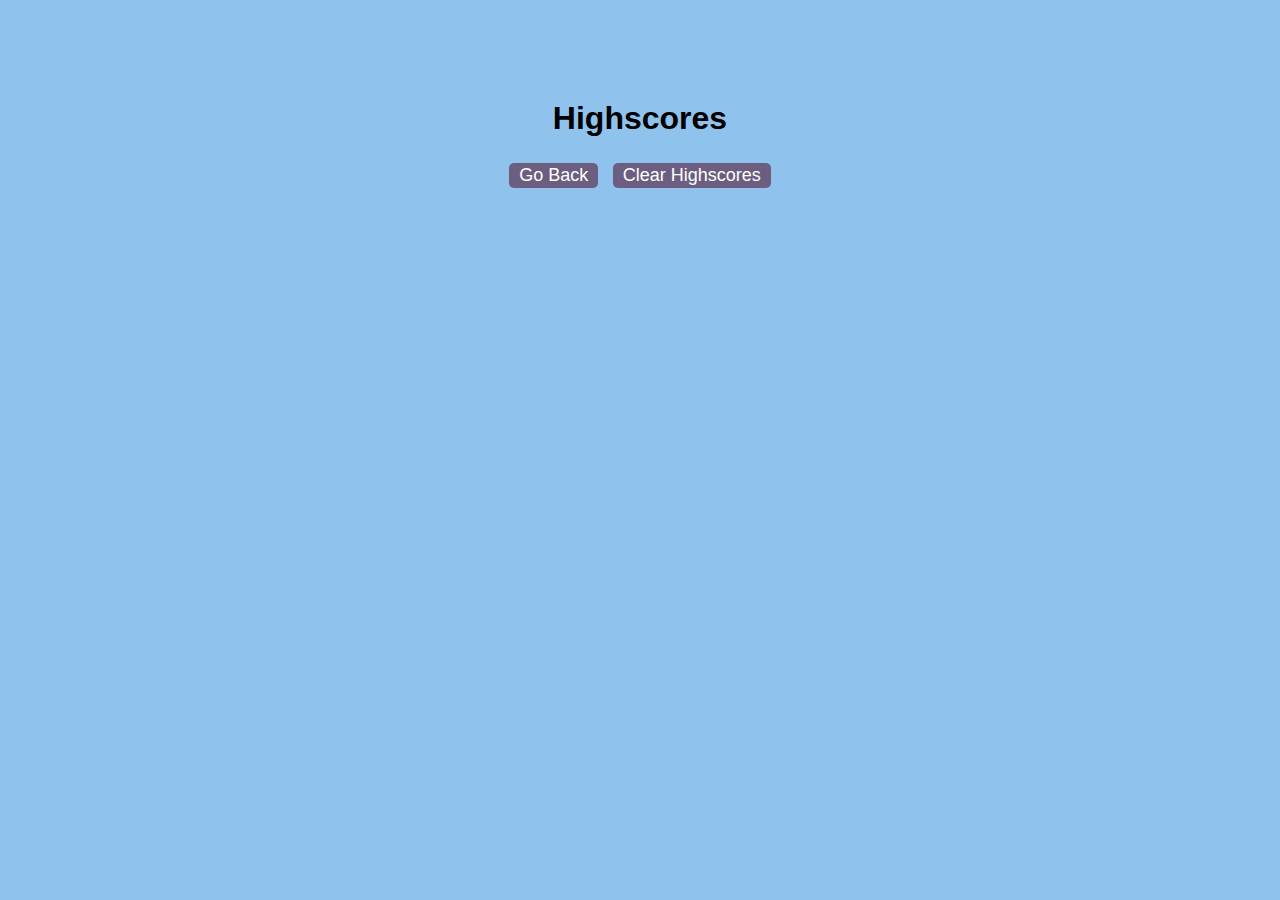
==== highscores.html @ 7931ab2b "put answers in block, added style to high score page, still need high scores to push into high score" ====
<!DOCTYPE html>
<html lang="en">
  <head>
    <meta charset="UTF-8" />
    <meta name="viewport" content="width=device-width, initial-scale=1.0" />
    <meta http-equiv="X-UA-Compatible" content="ie=edge" />
    <title>Highscores</title>

    <link rel="stylesheet" href='assets/css/styles.css'>
  </head>

  <body>
    <section class="wrapper">
      <h1>Highscores</h1>
      <ol id="highscores"></ol>

      <a href="index.html"><button class="choices">Go Back</button></a>
      <button id="clear" class="choices">Clear Highscores</button>
    </section>

    <script src="assets/js/scores.js"></script>
  </body>
</html>
---- assets/css/styles.css ----
:root



* {
    font-family: 'Gill Sans', 'Gill Sans MT', Calibri, 'Trebuchet MS', sans-serif;
    max-width: 100%;
    background-color: rgb(143, 195, 238);
  }

  header {
    display: flex;
    justify-content: space-between;
  }


  .wrapper {
    margin: 100px auto 0 auto;
    max-width: 600px;
  }
  
  .scores {
    position: absolute;
    top: 10px;
    left: 10px;
  }
h3 {
  font-size: 36px;
}
h4,
h6,
.questionNumber {
  font-size: 24px;
}

h5,
p {
  font-size: 18px;
}

.end {
  font-size: 48px;
}

  .choices button {
    display: block;
  }
  
  .timer {
    position: absolute;
    top: 10px;
    right: 10px;
  }

ul {
  justify-content: center;
}

 .choices {
    background-color: #6b5e80;
    border: 0;
    border-radius: 5px;
    color: white;
    cursor: pointer;
    font-size: 100%;
    margin: 5px;
    padding: 2px 10px;
    transition: background-color 0.1s;
    text-decoration: none;
    font-size: 18px;
  }

.choices:hover {
    background-color: #978ea3;
  }

  body {
    text-align: center;

  }

  #feedback {
    font-style: italic;
    font-size: 120%;
    margin-top: 20px;
    padding-top: 10px;
    color: gray;
    border-top: 2px solid #ccc;

  }

 #quizChoices button.choices {
    display: block;
  }

 #quizQuestion{
    list-style-type: none;
  }

.hide {
  display: none;
}

  #answerA,
  #answerB,
  #answerC,
  #answerD {
    border: 3px;
    border-style: solid;
    padding: 3px;
    margin: 5px;
  }
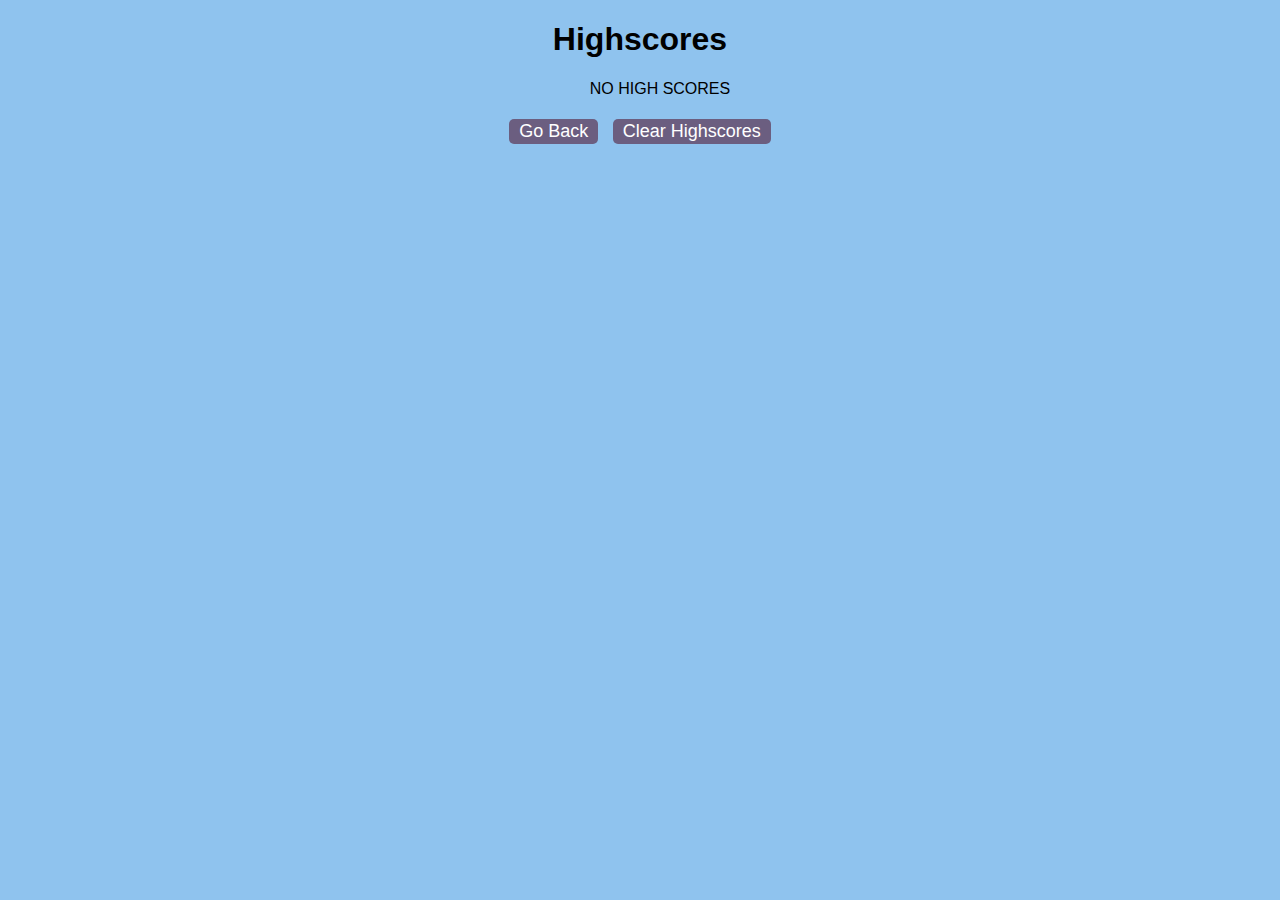
==== commit a3c9186e: "added README info and screenshots of application" ====
--- a/highscores.html
+++ b/highscores.html
@@ -10,7 +10,7 @@
   </head>
 
   <body>
-    <section class="wrapper">
+    <section class="highScoreList">
       <h1>Highscores</h1>
       <ol id="highscores"></ol>
 
--- a/assets/css/styles.css
+++ b/assets/css/styles.css
@@ -52,9 +52,6 @@
     right: 10px;
   }
 
-ul {
-  justify-content: center;
-}
 
  .choices {
     background-color: #6b5e80;
@@ -109,4 +106,13 @@
     border-style: solid;
     padding: 3px;
     margin: 5px;
+  }
+
+  section.highScoreList {
+    max-width: fit-content;
+    flex-direction: column;
+    align-items: center;
+    justify-content: center;
+    margin-left: auto;
+    margin-right: auto;
   }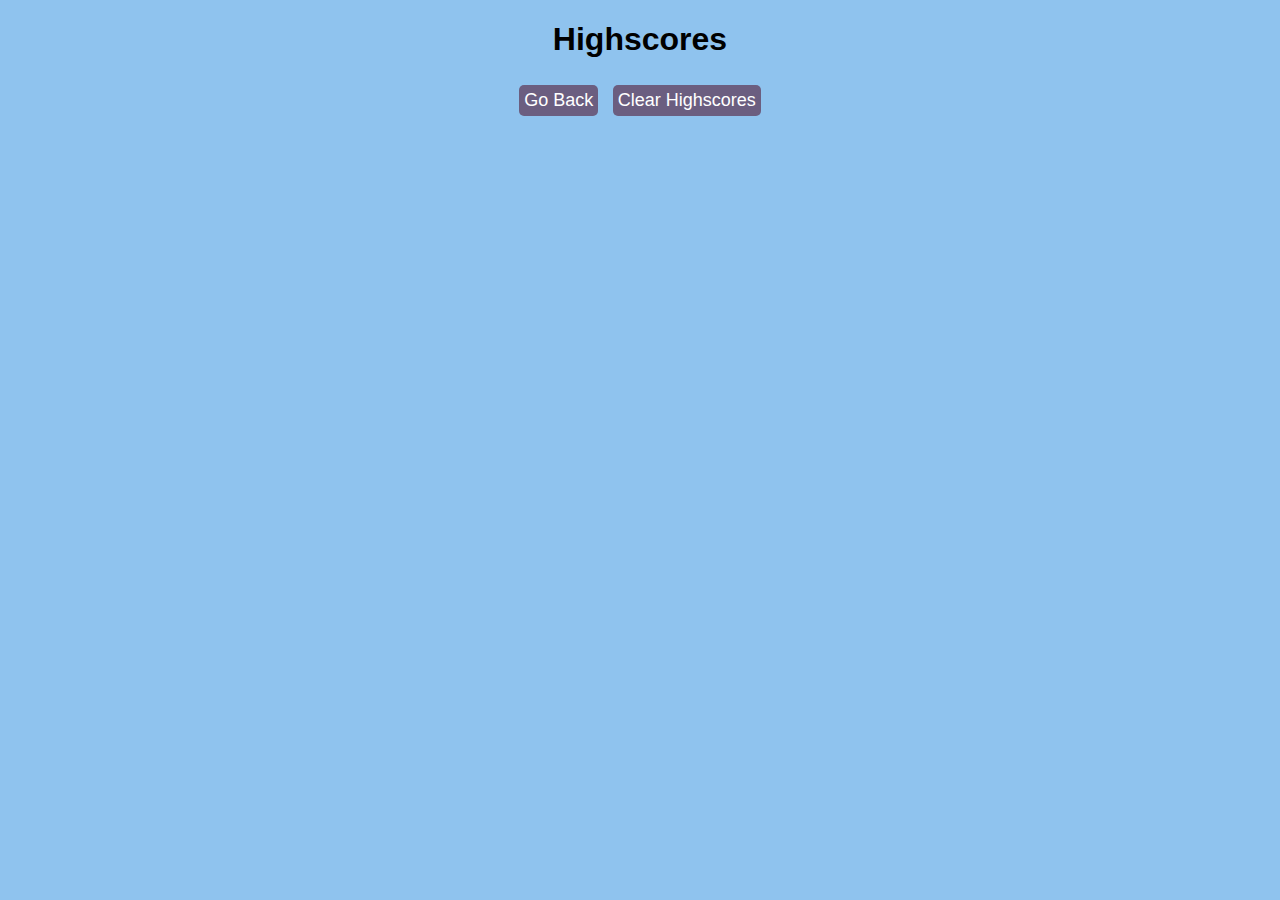
==== commit d7786103: "replaced questions with questions from README" ====
--- a/highscores.html
+++ b/highscores.html
@@ -14,10 +14,10 @@
       <h1>Highscores</h1>
       <ol id="highscores"></ol>
 
-      <a href="index.html"><button class="choices">Go Back</button></a>
-      <button id="clear" class="choices">Clear Highscores</button>
+      <a href="index.html"><button class="myBtn">Go Back</button></a>
+      <button id="clear" class="myBtn">Clear Highscores</button>
     </section>
 
-    <script src="assets/js/scores.js"></script>
+    <script src="assets/js/script.js"></script>
   </body>
 </html>--- a/assets/css/styles.css
+++ b/assets/css/styles.css
@@ -14,9 +14,9 @@
   }
 
 
-  .wrapper {
+  .stock {
     margin: 100px auto 0 auto;
-    max-width: 600px;
+    max-width: 500px;
   }
   
   .scores {
@@ -53,21 +53,19 @@
   }
 
 
- .choices {
+ .myBtn {
     background-color: #6b5e80;
     border: 0;
     border-radius: 5px;
     color: white;
     cursor: pointer;
-    font-size: 100%;
     margin: 5px;
-    padding: 2px 10px;
-    transition: background-color 0.1s;
+    padding: 5px;
     text-decoration: none;
     font-size: 18px;
   }
 
-.choices:hover {
+.myBtn:hover {
     background-color: #978ea3;
   }
 
@@ -76,17 +74,16 @@
 
   }
 
-  #feedback {
-    font-style: italic;
-    font-size: 120%;
-    margin-top: 20px;
-    padding-top: 10px;
-    color: gray;
-    border-top: 2px solid #ccc;
-
+  #result {
+    border-top: 5px;
+    border-color: red;
+    color: rgb(0, 0, 0);
+    font-size: 18px;
+    margin-top: 30px;
+    padding-top: 20px;
   }
 
- #quizChoices button.choices {
+ #quizChoices button.myBtn {
     display: block;
   }
 
